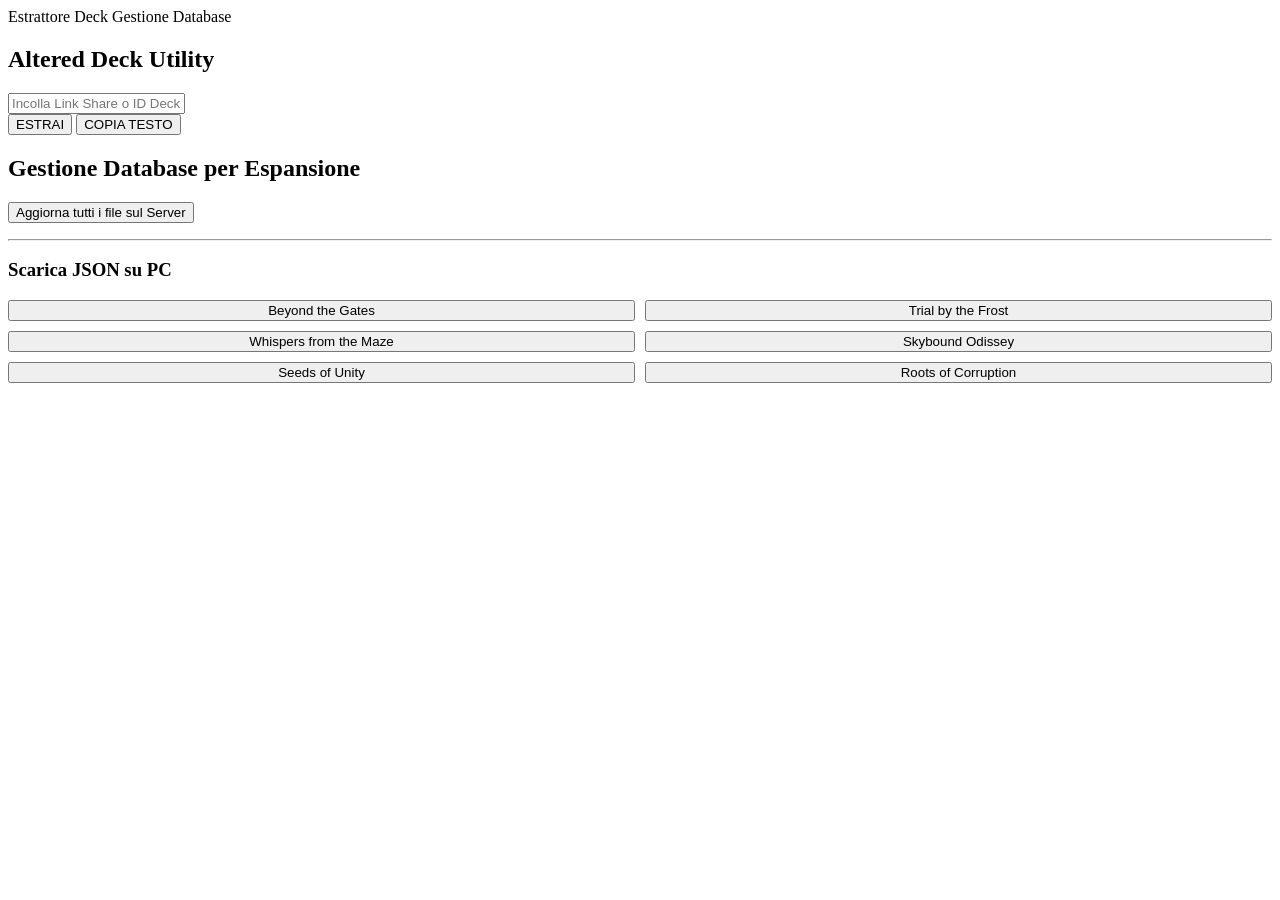
==== frontend/index.html @ 5e638cc0 "Fixed json download" ====
<!DOCTYPE html>
<html lang="it">
<head>
    <meta charset="UTF-8">
    <title>Altered Utility Professional</title>
    <link rel="stylesheet" href="css/styles.css">
</head>
<body>

<div class="container">
    <nav>
        <a onclick="showPage('extractor')">Estrattore Deck</a>
        <a onclick="showPage('admin')">Gestione Database</a>
    </nav>

    <div id="extractor" class="page active">
        <h2>Altered Deck Utility</h2>
        <input type="text" id="deckUrl" placeholder="Incolla Link Share o ID Deck...">
        <div class="btn-group">
            <button class="btn-extract" onclick="fetchDeck()">ESTRAI</button>
            <button id="copyBtn" class="btn-copy" onclick="copyToClipboard()">COPIA TESTO</button>
        </div>
        <table id="resultTable" style="display:none;">
            <thead><tr><th>Qtà</th><th>Codice Carta</th></tr></thead>
            <tbody id="cardList"></tbody>
        </table>
    </div>

    <div id="admin" class="page">
    <h2>Gestione Database per Espansione</h2>
    <button class="btn-extract" onclick="updateServerDB()">Aggiorna tutti i file sul Server</button>
    <p id="adminStatus" style="white-space: pre-line;"></p>
    
    <hr>
    <h3>Scarica JSON su PC</h3>
    <div id="downloadButtons" style="display: grid; grid-template-columns: 1fr 1fr; gap: 10px;">
        <button class="btn-copy" onclick="downloadSet('CORE')">Beyond the Gates</button>
        <button class="btn-copy" onclick="downloadSet('ALIZE')">Trial by the Frost</button>
        <button class="btn-copy" onclick="downloadSet('BISE')">Whispers from the Maze</button>
        <button class="btn-copy" onclick="downloadSet('CYCLONE')">Skybound Odissey</button>
        <button class="btn-copy" onclick="downloadSet('DUSTER')">Seeds of Unity</button>
        <button class="btn-copy" onclick="downloadSet('EOLE')">Roots of Corruption</button>
    </div>
</div>
</div>

<script src="js/app.js"></script>
</body>
</html>
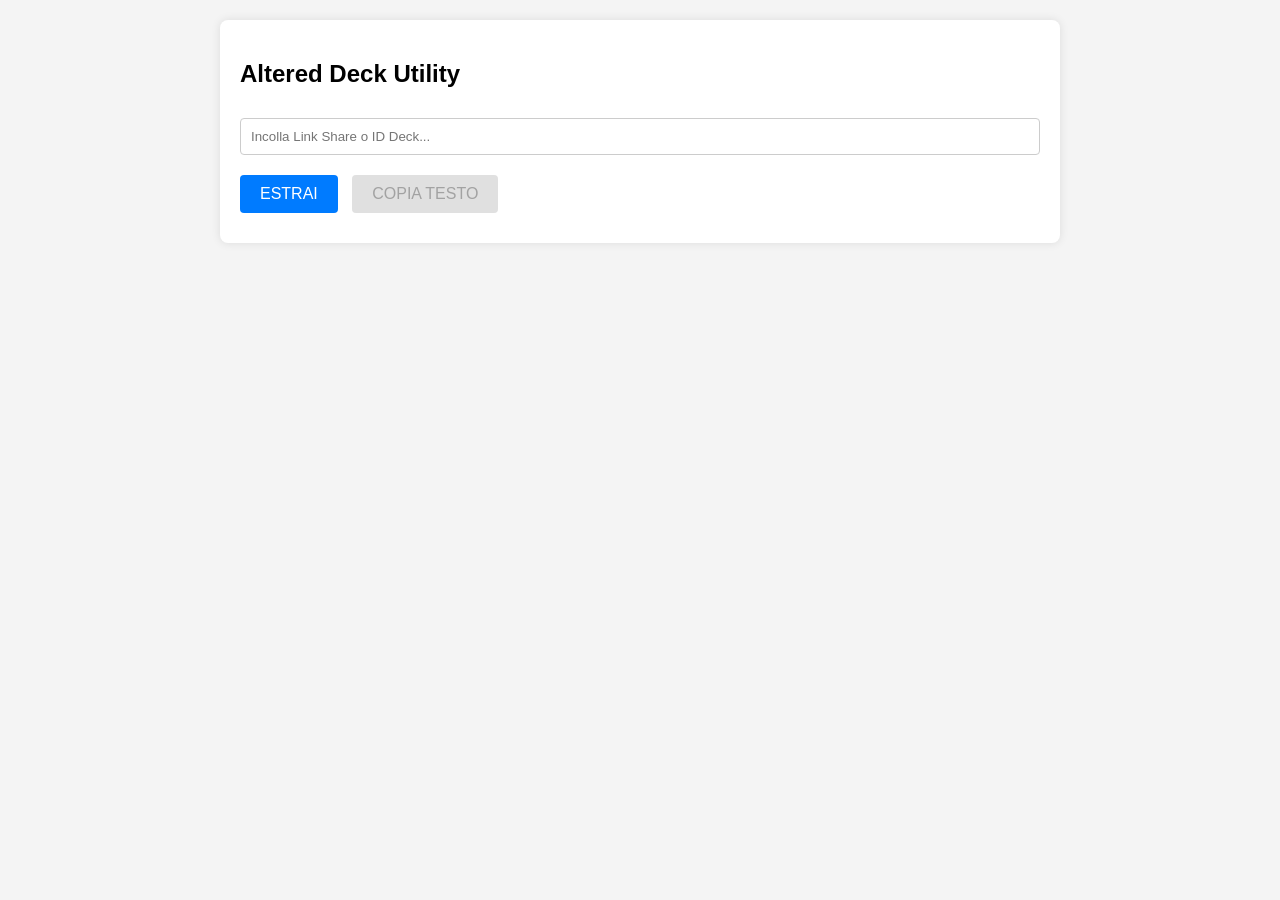
==== commit ba3552db: "disabled button copy" ====
--- a/frontend/index.html
+++ b/frontend/index.html
@@ -8,17 +8,19 @@
 <body>
 
 <div class="container">
-    <nav>
+    <nav id="main-nav">
         <a onclick="showPage('extractor')">Estrattore Deck</a>
-        <a onclick="showPage('admin')">Gestione Database</a>
+        <a id="admin-nav-link" onclick="showPage('admin')">Gestione Database</a>
     </nav>
+
+    <div id="admin" class="page"></div>
 
     <div id="extractor" class="page active">
         <h2>Altered Deck Utility</h2>
         <input type="text" id="deckUrl" placeholder="Incolla Link Share o ID Deck...">
         <div class="btn-group">
             <button class="btn-extract" onclick="fetchDeck()">ESTRAI</button>
-            <button id="copyBtn" class="btn-copy" onclick="copyToClipboard()">COPIA TESTO</button>
+            <button id="copyBtn" class="btn-copy" onclick="copyToClipboard()" disabled>COPIA TESTO</button>
         </div>
         <table id="resultTable" style="display:none;">
             <thead><tr><th>Qtà</th><th>Codice Carta</th></tr></thead>
@@ -44,6 +46,9 @@
 </div>
 </div>
 
-<script src="js/app.js"></script>
+<script src="js/app.js">
+
+    
+</script>
 </body>
 </html>
--- a/frontend/css/styles.css
+++ b/frontend/css/styles.css
@@ -0,0 +1,133 @@
+/* Stili per Altered Utility Professional */
+
+body {
+    font-family: Arial, sans-serif;
+    margin: 0;
+    padding: 20px;
+    background-color: #f4f4f4;
+}
+
+.container {
+    max-width: 800px;
+    margin: 0 auto;
+    background: white;
+    padding: 20px;
+    border-radius: 8px;
+    box-shadow: 0 0 10px rgba(0,0,0,0.1);
+}
+
+/* Menu di navigazione */
+
+nav {
+    display: none;
+    background: #333;
+    padding: 10px;
+    margin-bottom: 20px;
+    border-radius: 8px;
+}
+
+nav a {
+    color: white;
+    margin-right: 15px;
+    text-decoration: none;
+    cursor: pointer;
+    padding: 5px 10px;
+    border-radius: 4px;
+    transition: background 0.3s;
+}
+
+nav a:hover {
+    background: #555;
+}
+
+/* Pagine */
+.page {
+    display: none;
+}
+
+.active {
+    display: block;
+}
+
+/* Pulsanti */
+.btn-group {
+    margin: 10px 0;
+}
+
+.btn-extract, .btn-copy {
+    background: #007bff;
+    color: white;
+    border: none;
+    padding: 10px 20px;
+    margin-right: 10px;
+    border-radius: 4px;
+    cursor: pointer;
+    font-size: 16px;
+}
+
+.btn-extract:hover, .btn-copy:hover {
+    background: #0056b3;
+}
+
+.btn-copy {
+    background: #28a745;
+}
+
+.btn-copy:hover {
+    background: #218838;
+}
+
+/* Tabella */
+table {
+    width: 100%;
+    border-collapse: collapse;
+    margin-top: 20px;
+}
+
+th, td {
+    border: 1px solid #ddd;
+    padding: 8px;
+    text-align: left;
+}
+
+th {
+    background-color: #f2f2f2;
+}
+
+/* Input */
+input[type="text"] {
+    width: 100%;
+    padding: 10px;
+    margin: 10px 0;
+    border: 1px solid #ccc;
+    border-radius: 4px;
+    box-sizing: border-box;
+}
+
+/* Status */
+#adminStatus {
+    margin-top: 10px;
+    font-weight: bold;
+}
+
+/* Hide specific elements */
+.hidden {
+        display: none !important;
+    }
+
+#admin-nav-link {
+    display: none; /* Nascondiamo la voce del menu */
+}
+
+nav {
+    /* Se vuoi nascondere l'intera barra di navigazione */
+    display: none; 
+}
+
+/* Quando il bottone ha l'attributo disabled */
+button:disabled {
+    background-color: #cccccc !important;
+    color: #666666 !important;
+    cursor: not-allowed;
+    opacity: 0.6;
+}
